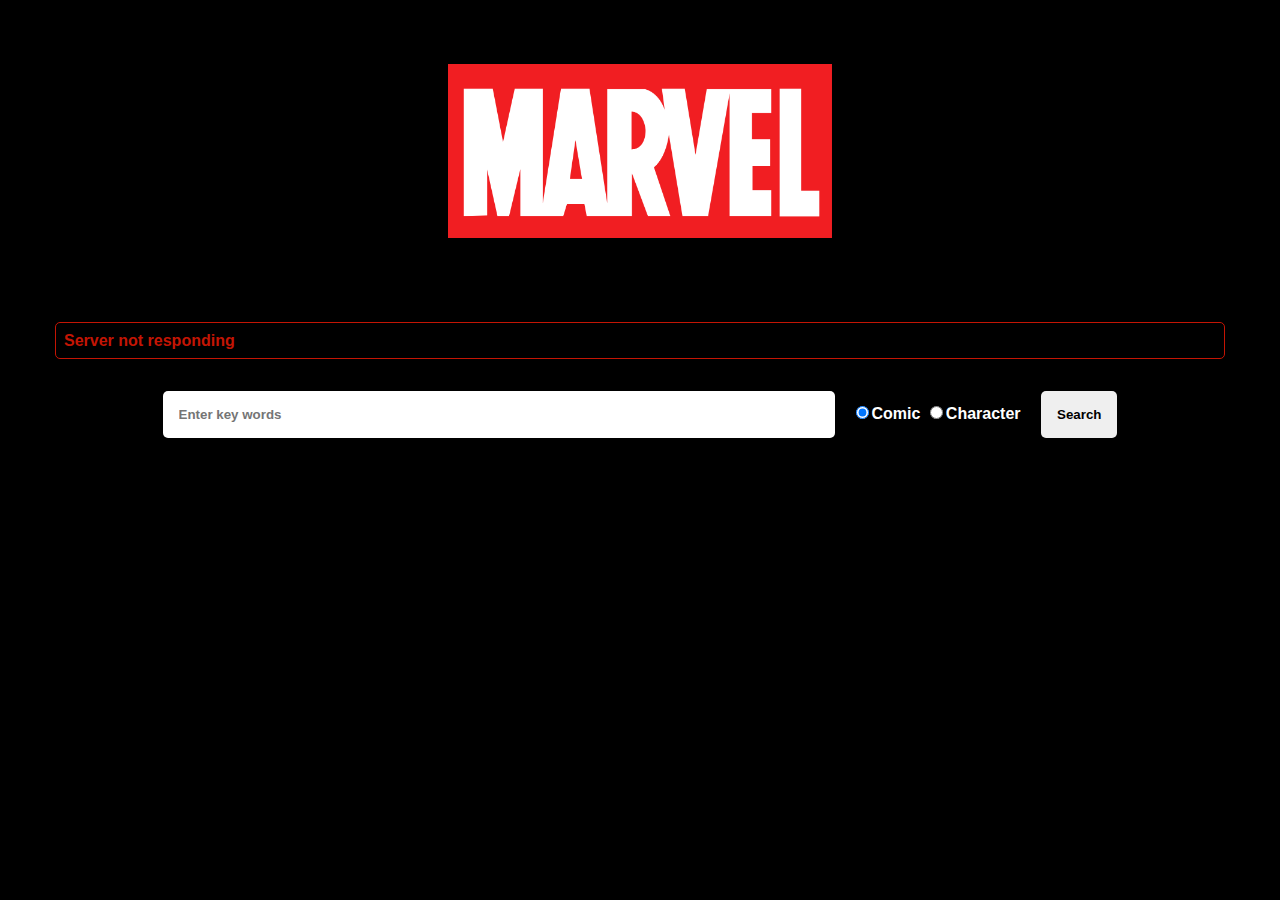
==== marvel-app/index.html @ 3038ea12 "apps deployment" ====
<!DOCTYPE html><html><head><meta charset=utf-8><meta name=viewport content="width=device-width,initial-scale=1"><title>marvel-app</title><link href=/static/css/app.e812d5057ecf972e8a40f609ac4cd53e.css rel=stylesheet></head><body><div id=app></div><script type=text/javascript src=/static/js/manifest.2ae2e69a05c33dfc65f8.js></script><script type=text/javascript src=/static/js/vendor.d44516e35dfd0dacc05a.js></script><script type=text/javascript src=/static/js/app.7537a136053097d84af1.js></script></body></html>
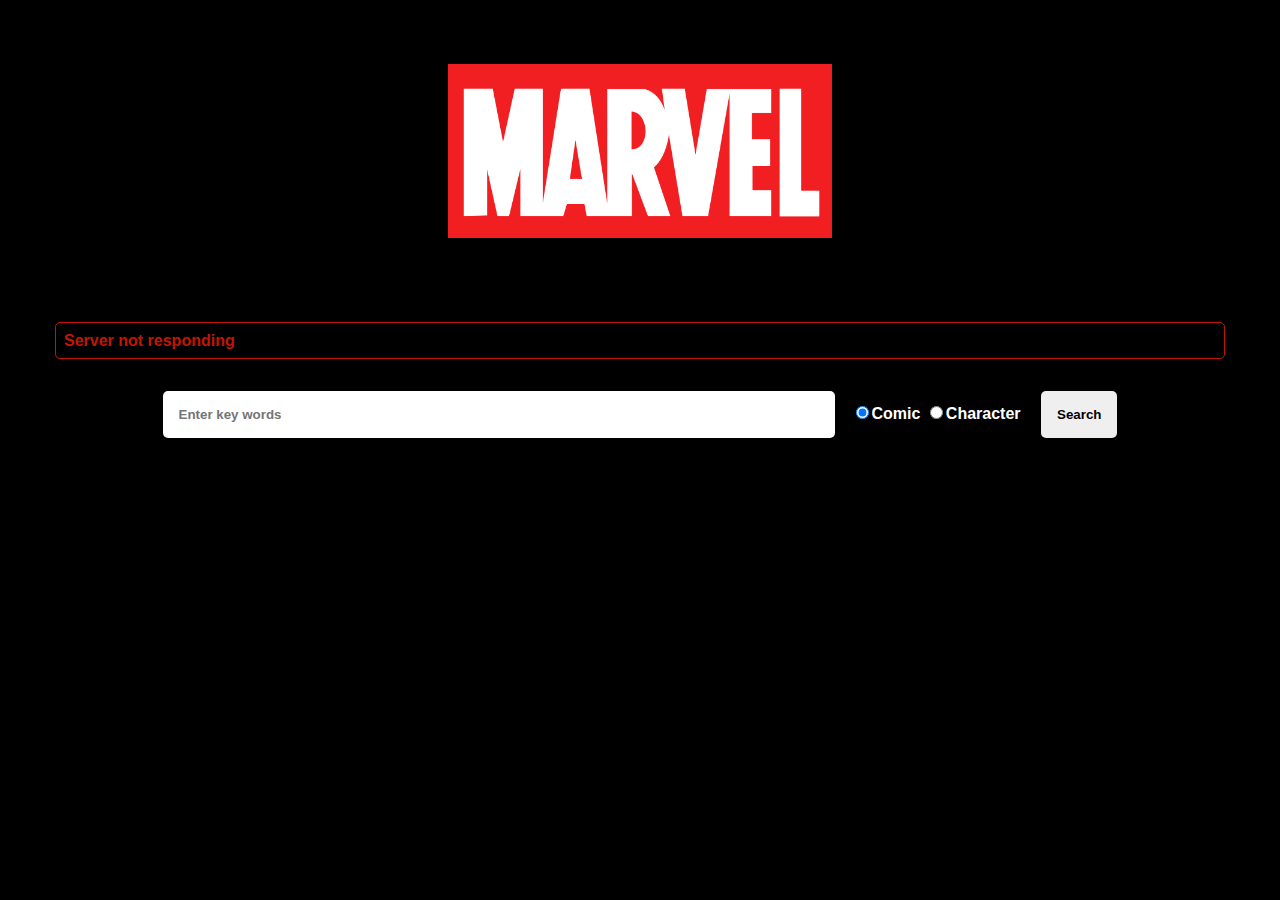
==== commit 763d3daa: "change path" ====
--- a/marvel-app/index.html
+++ b/marvel-app/index.html
@@ -1 +1 @@
-<!DOCTYPE html><html><head><meta charset=utf-8><meta name=viewport content="width=device-width,initial-scale=1"><title>marvel-app</title><link href=/static/css/app.e812d5057ecf972e8a40f609ac4cd53e.css rel=stylesheet></head><body><div id=app></div><script type=text/javascript src=/static/js/manifest.2ae2e69a05c33dfc65f8.js></script><script type=text/javascript src=/static/js/vendor.d44516e35dfd0dacc05a.js></script><script type=text/javascript src=/static/js/app.7537a136053097d84af1.js></script></body></html>+<!DOCTYPE html><html><head><meta charset=utf-8><meta name=viewport content="width=device-width,initial-scale=1"><title>marvel-app</title><link href=static/css/app.e812d5057ecf972e8a40f609ac4cd53e.css rel=stylesheet></head><body><div id=app></div><script type=text/javascript src=static/js/manifest.2ae2e69a05c33dfc65f8.js></script><script type=text/javascript src=/static/js/vendor.d44516e35dfd0dacc05a.js></script><script type=text/javascript src=/static/js/app.7537a136053097d84af1.js></script></body></html>